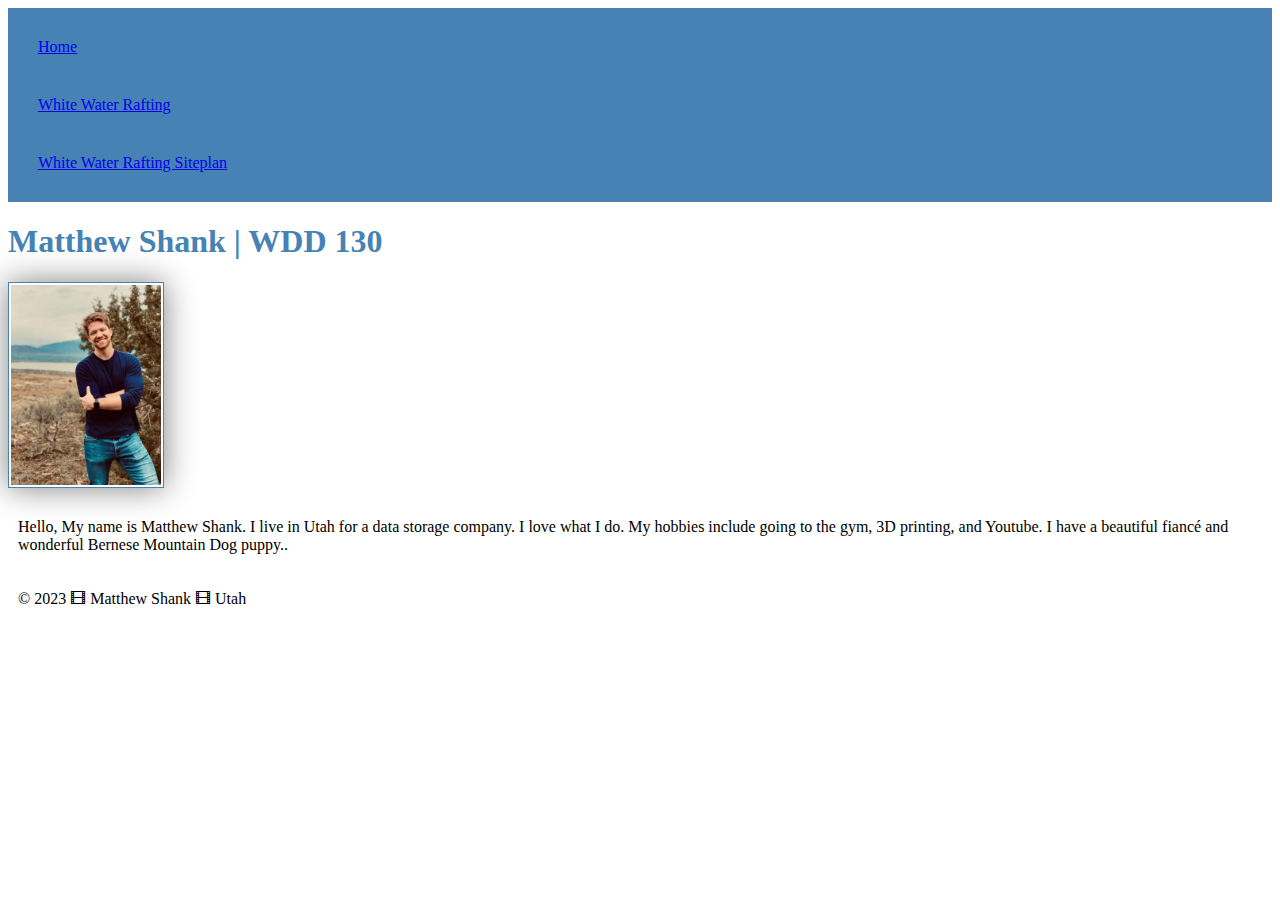
==== index.html @ 15a227cb "Committing CSS changes" ====
<!DOCTYPE html>
<html lang="en-US">
    <head>
        <meta charset="utf-8">
        <meta name="viewport" content="width=device-width,initial-scale=1.0">
        <title>Matthew Shank | WDD 130</title>
        <link rel="stylesheet" href="styles/styles.css">
    </head>
    <body>
        <header>
            <nav>
                <a href="#">Home</a>
                <a href="wwr/">White Water Rafting</a>
                <a href="wwr/site-plan-rafting.html">White Water Rafting Siteplan</a>
            </nav>
        </header>

        <main>
            <h1>Matthew Shank | WDD 130</h1>
            <img src="images/profile.jpg" atl="This is a portrait picture of Matthew Shank Stading in front of greenery and Utah Lake. " width="200">
                <p>Hello, My name is Matthew Shank. I live in Utah for a data storage company. I love what I do. 
                    My hobbies include going to the gym, 3D printing, and Youtube. 
                    I have a beautiful fiancé and wonderful Bernese Mountain Dog puppy..
                </p>

        </main>
        <footer>
            <p>© 2023 🎞 Matthew Shank 🎞 Utah </p>
        </footer>

    </body>
</html>
---- styles/styles.css ----
nav {
    background-color: steelblue;
    padding: 10px;
}

nav a {
    color: whitel;
    display: block; 
    padding: 20px;
}

h1 {
    color: steelblue;
}

img {
    width: 150px;
    height: auto;
    border: 1px solid steelblue;
    padding: 2px;
    box-shadow: 0 0 30px gray;

}

p{
    padding: 10px;
    
}
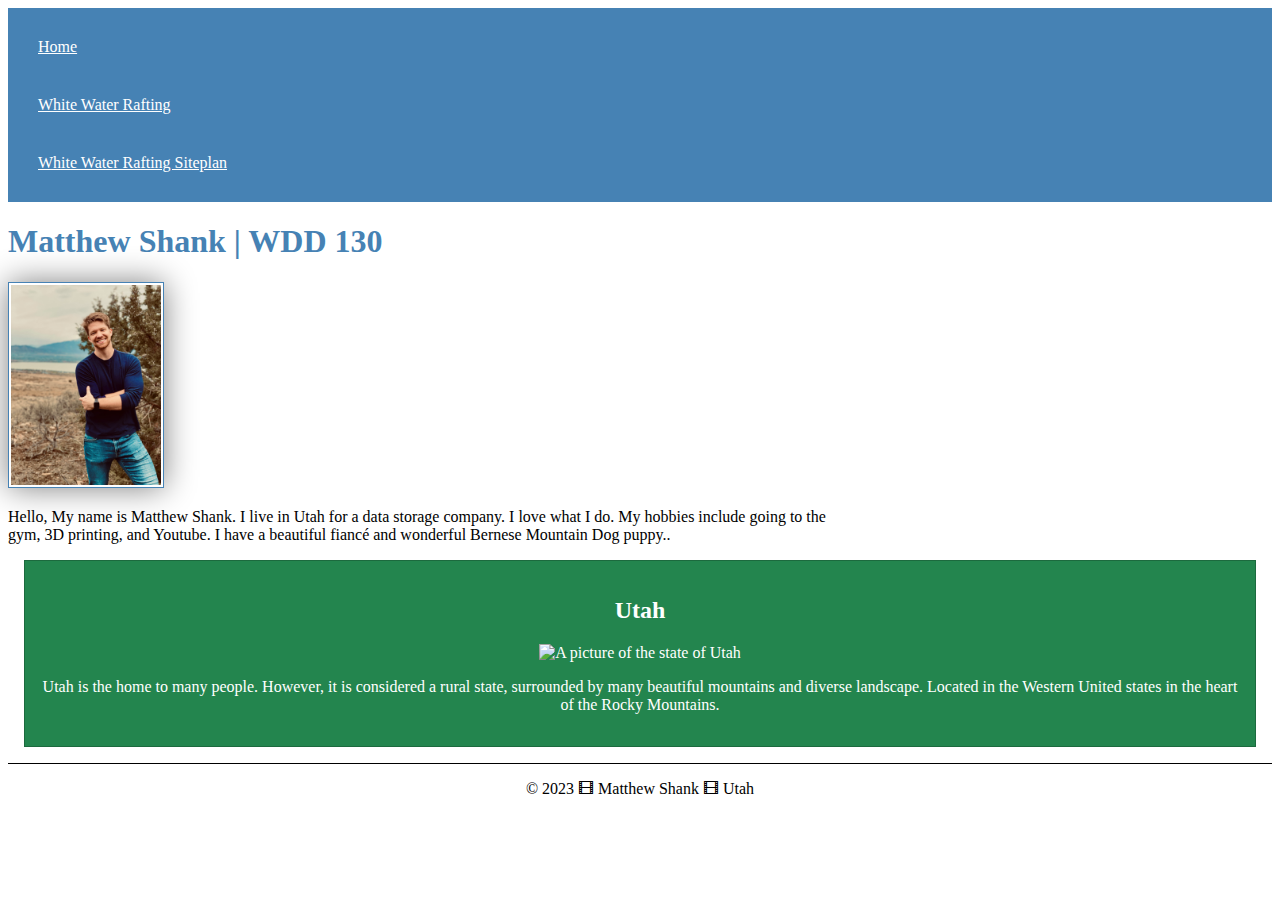
==== commit 19fef384: "index new commit" ====
--- a/index.html
+++ b/index.html
@@ -5,6 +5,8 @@
         <meta name="viewport" content="width=device-width,initial-scale=1.0">
         <title>Matthew Shank | WDD 130</title>
         <link rel="stylesheet" href="styles/styles.css">
+        <meta name="description" content="About Matthew Shank, in course WDD130, designed to be the home page of our work">
+        <meta name="author" content="Matthew Shank"
     </head>
     <body>
         <header>
@@ -24,6 +26,15 @@
                 </p>
 
         </main>
+        <aside>
+            <h2>
+                Utah
+            </h2>
+            <img src="" alt="A picture of the state of Utah">
+            <p>
+                Utah is the home to many people. However, it is considered a rural state, surrounded by many beautiful mountains and diverse landscape. Located in the Western United states in the heart of the Rocky Mountains. 
+            </p>
+        </aside>
         <footer>
             <p>© 2023 🎞 Matthew Shank 🎞 Utah </p>
         </footer>
--- a/styles/styles.css
+++ b/styles/styles.css
@@ -4,7 +4,7 @@
 }
 
 nav a {
-    color: whitel;
+    color: white;
     display: block; 
     padding: 20px;
 }
@@ -13,7 +13,7 @@
     color: steelblue;
 }
 
-img {
+main img {
     width: 150px;
     height: auto;
     border: 1px solid steelblue;
@@ -23,6 +23,28 @@
 }
 
 p{
-    padding: 10px;
-    
+    padding: 0px;
+
+}
+
+main{
+    max-width: 850px;
+}
+aside{
+    margin: 1em;
+    border: 1px solid rgba(0,0,0,.2);
+    padding: 1em;
+    background-color: #23854e;
+    color: white;
+    text-align: center;
+ 
+}
+aside img{
+    width: 200px;
+    height: auto;
+}
+footer{
+    margin-top: 1em;
+    border-top: 1px solid #000;
+    text-align: center;
 }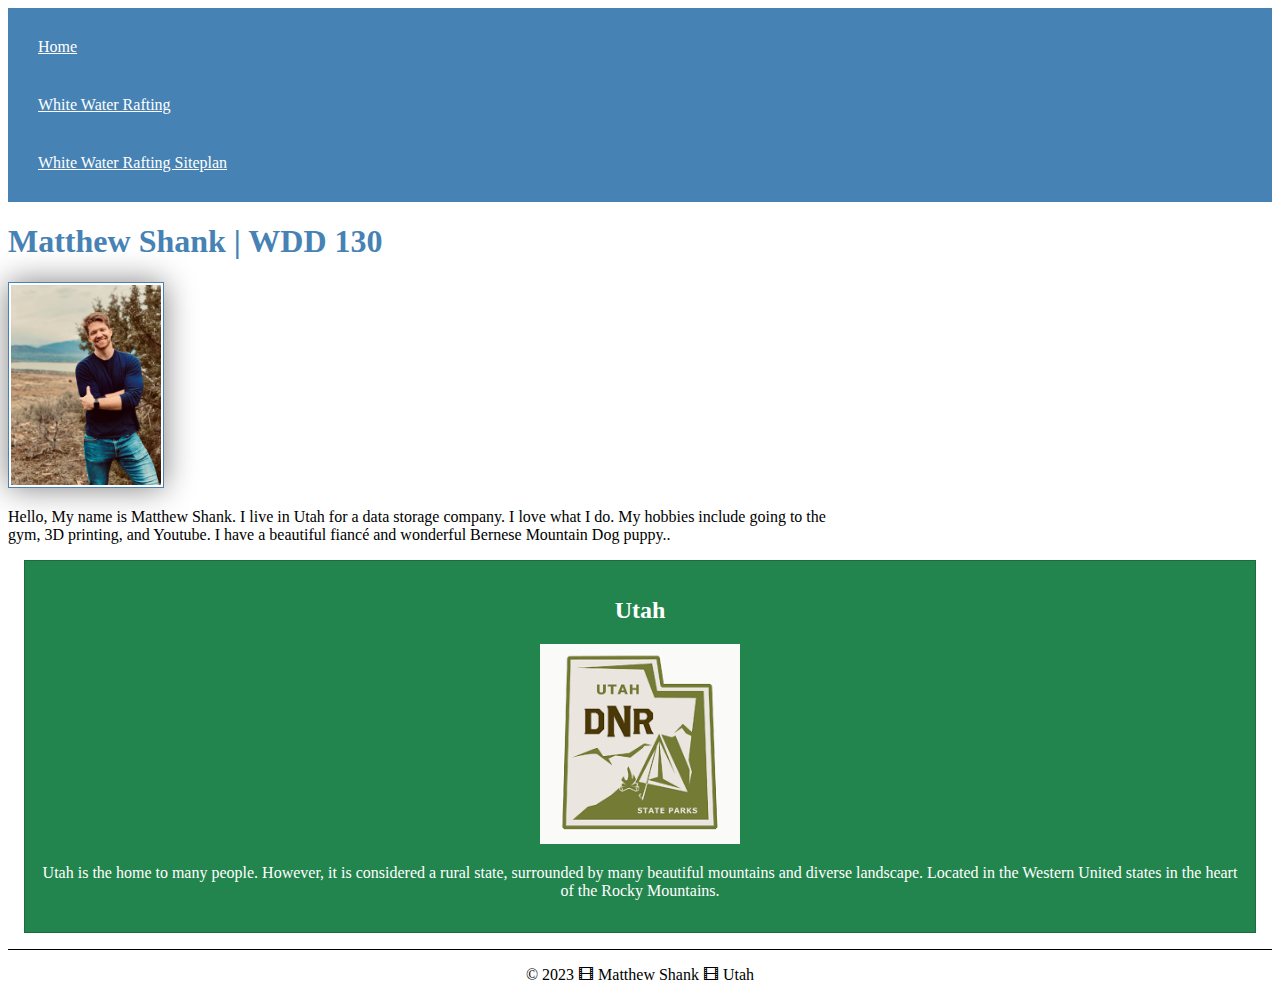
==== commit 85efa7f1: "Commit" ====
--- a/index.html
+++ b/index.html
@@ -30,7 +30,7 @@
             <h2>
                 Utah
             </h2>
-            <img src="" alt="A picture of the state of Utah">
+            <img src="/images/utahimage.png" alt="A picture of the state of Utah">
             <p>
                 Utah is the home to many people. However, it is considered a rural state, surrounded by many beautiful mountains and diverse landscape. Located in the Western United states in the heart of the Rocky Mountains. 
             </p>
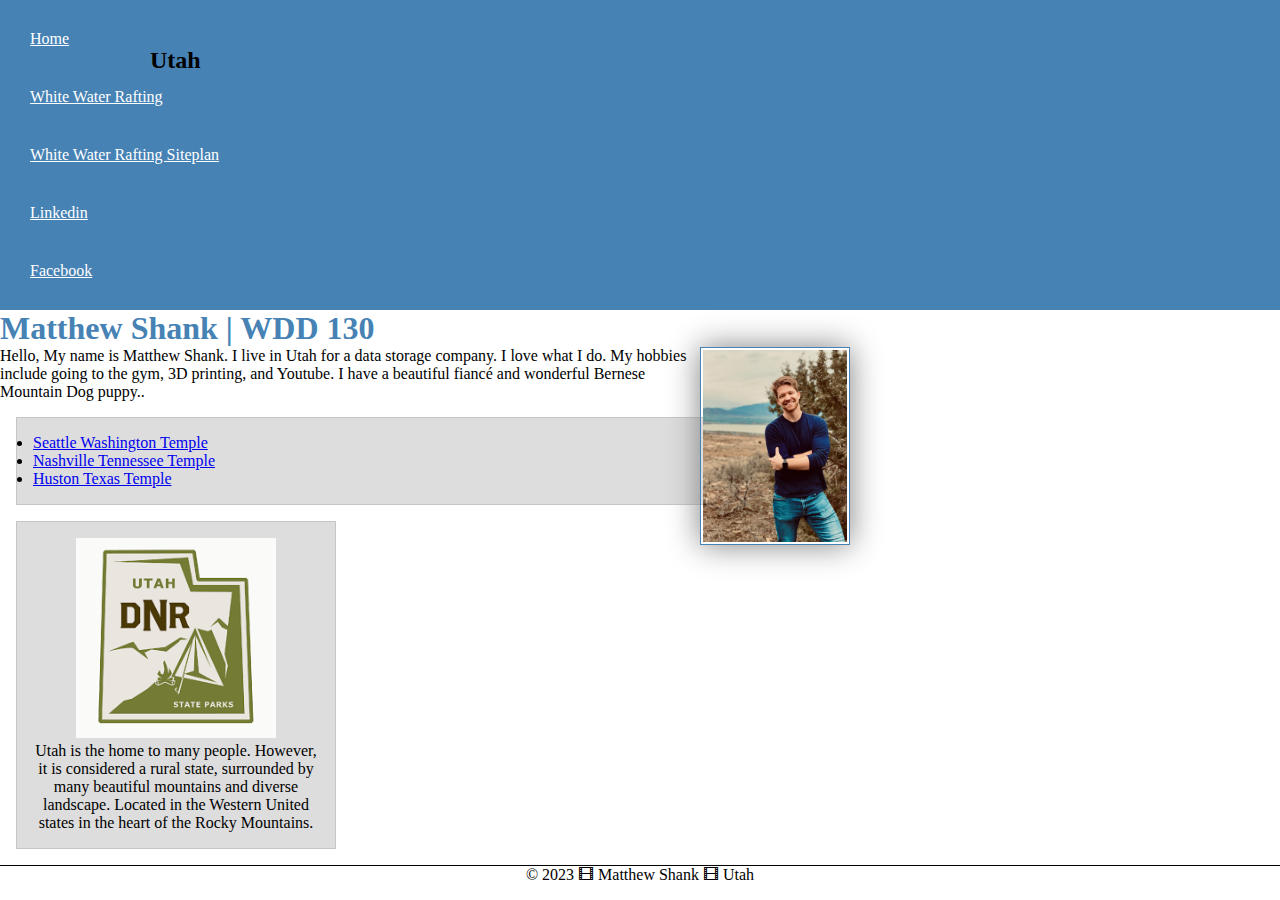
==== commit 9d8c4664: "Commit" ====
--- a/index.html
+++ b/index.html
@@ -6,7 +6,7 @@
         <title>Matthew Shank | WDD 130</title>
         <link rel="stylesheet" href="styles/styles.css">
         <meta name="description" content="About Matthew Shank, in course WDD130, designed to be the home page of our work">
-        <meta name="author" content="Matthew Shank"
+        <meta name="author" content="Matthew Shank">
     </head>
     <body>
         <header>
@@ -14,23 +14,31 @@
                 <a href="#">Home</a>
                 <a href="wwr/">White Water Rafting</a>
                 <a href="wwr/site-plan-rafting.html">White Water Rafting Siteplan</a>
+                <a href="https://linkedin.com ">Linkedin</a>
+                <a href="https://facebook.com">Facebook</a>
             </nav>
         </header>
 
         <main>
             <h1>Matthew Shank | WDD 130</h1>
-            <img src="images/profile.jpg" atl="This is a portrait picture of Matthew Shank Stading in front of greenery and Utah Lake. " width="200">
+            <img src="images/profile.jpg" alt="This is a portrait picture of Matthew Shank Stading in front of greenery and Utah Lake. " width="200">
                 <p>Hello, My name is Matthew Shank. I live in Utah for a data storage company. I love what I do. 
                     My hobbies include going to the gym, 3D printing, and Youtube. 
                     I have a beautiful fiancé and wonderful Bernese Mountain Dog puppy..
                 </p>
 
+            <ul class="box">
+                <li><a href="https://www.churchofjesuschrist.org/temples/details/seattle-washington-temple?lang=eng" target="_blank">Seattle Washington Temple</a></li>
+                <li><a href="https://www.churchofjesuschrist.org/temples/details/nashville-tennessee-temple?lang=eng" target="_blank">Nashville Tennessee Temple</a></li>
+                <li><a href="https://www.churchofjesuschrist.org/temples/details/houston-texas-temple?lang=eng" target="_blank"> Huston Texas Temple</a></li>
+            </ul>
         </main>
-        <aside>
+        
+        <aside class="box">
             <h2>
                 Utah
             </h2>
-            <img src="/images/utahimage.png" alt="A picture of the state of Utah">
+            <img src="images/utahimage.png" alt="A picture of the state of Utah">
             <p>
                 Utah is the home to many people. However, it is considered a rural state, surrounded by many beautiful mountains and diverse landscape. Located in the Western United states in the heart of the Rocky Mountains. 
             </p>
@@ -40,4 +48,5 @@
         </footer>
 
     </body>
+    <!--May 4th, 2023 -->
 </html>--- a/styles/styles.css
+++ b/styles/styles.css
@@ -19,6 +19,7 @@
     border: 1px solid steelblue;
     padding: 2px;
     box-shadow: 0 0 30px gray;
+    float: right;
 
 }
 
@@ -47,4 +48,30 @@
     margin-top: 1em;
     border-top: 1px solid #000;
     text-align: center;
+}
+
+* {
+    margin : 0;
+    padding: 0;
+    box-sizing: border-box;
+}
+
+/* Class Selectors */
+
+.box {
+    margin: 1rem;
+    border: 1px solid rgba(0,0,0,.1);
+    padding: 1rem;
+    background-color: #ddd;
+    color: #000;
+}
+aside{
+    width: 20em;
+    text-align: center;
+}
+
+aside h2 {
+    position: absolute;
+    top: 47px;
+    left: 150px;
 }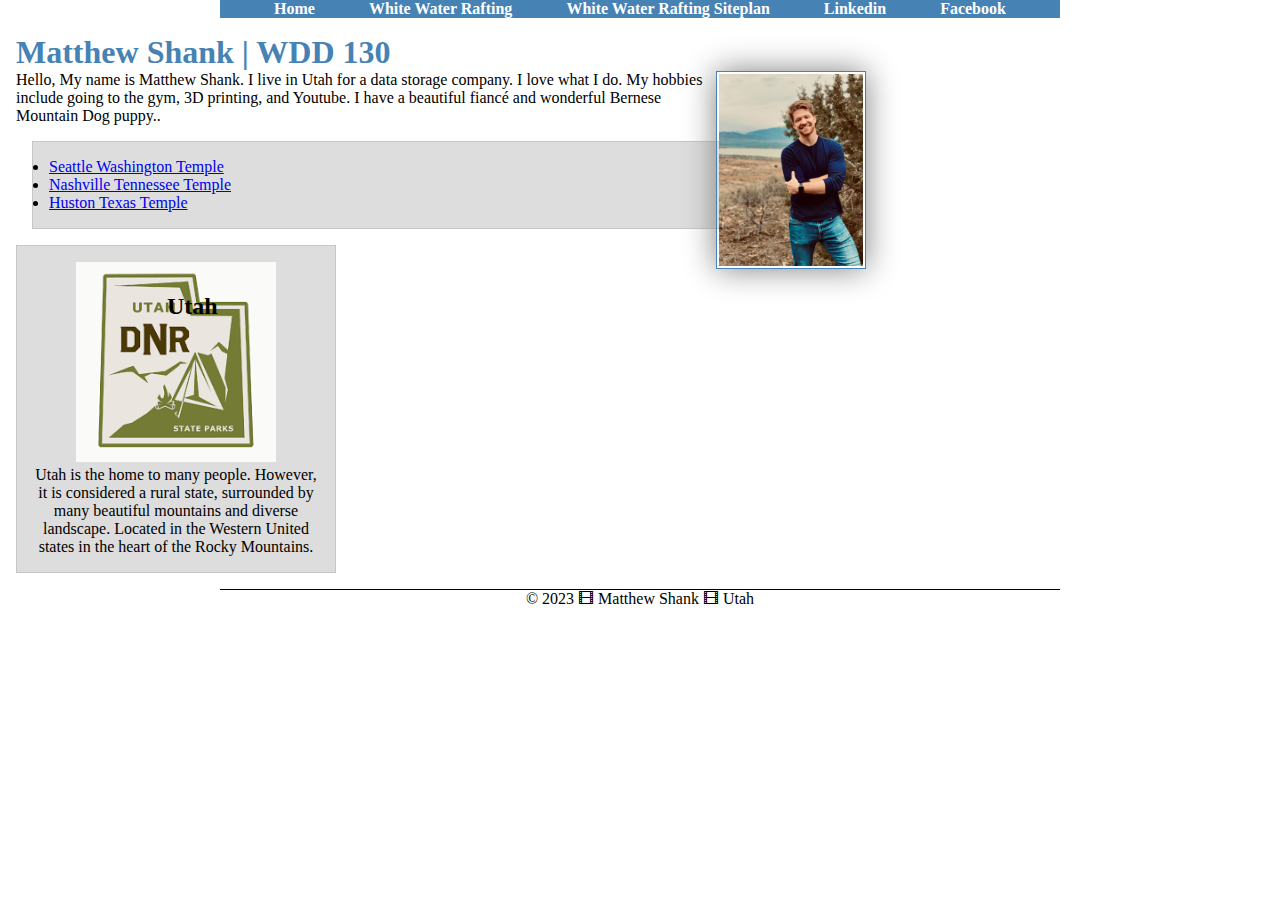
==== commit 612b5953: "commit" ====
--- a/index.html
+++ b/index.html
@@ -20,7 +20,7 @@
         </header>
 
         <main>
-            <h1>Matthew Shank | WDD 130</h1>
+            <h1 class="author">Matthew Shank | WDD 130</h1>
             <img src="images/profile.jpg" alt="This is a portrait picture of Matthew Shank Stading in front of greenery and Utah Lake. " width="200">
                 <p>Hello, My name is Matthew Shank. I live in Utah for a data storage company. I love what I do. 
                     My hobbies include going to the gym, 3D printing, and Youtube. 
--- a/styles/styles.css
+++ b/styles/styles.css
@@ -1,16 +1,24 @@
 nav {
     background-color: steelblue;
-    padding: 10px;
+    padding: 2 rem;
+    display: flex;
+    justify-content: space-evenly;
+    align-items: center;
+
 }
 
 nav a {
     color: white;
     display: block; 
-    padding: 20px;
+    padding: 1 rem;
+    text-decoration: none;
+    font-weight: 700;
+
 }
 
-h1 {
+.author {
     color: steelblue;
+    border-bottom:  5px steelblue;
 }
 
 main img {
@@ -37,6 +45,8 @@
     padding: 1em;
     background-color: #23854e;
     color: white;
+    text-align: center;
+    width: 20em;
     text-align: center;
  
 }
@@ -65,13 +75,31 @@
     background-color: #ddd;
     color: #000;
 }
-aside{
-    width: 20em;
-    text-align: center;
-}
 
 aside h2 {
     position: absolute;
     top: 47px;
     left: 150px;
+}
+
+header, .grid, footer {
+    max-width: 840px;
+    margin: 0 auto;
+}
+
+.grid {
+    display: grid;
+    align-items: center;
+}
+
+main {
+    grid-column: 2/3;
+    margin: 1rem;
+}
+
+aside {
+    width: 20rem;
+    position: relative;
+    grid-column: 1/2;
+    grid-row: 1/2;
 }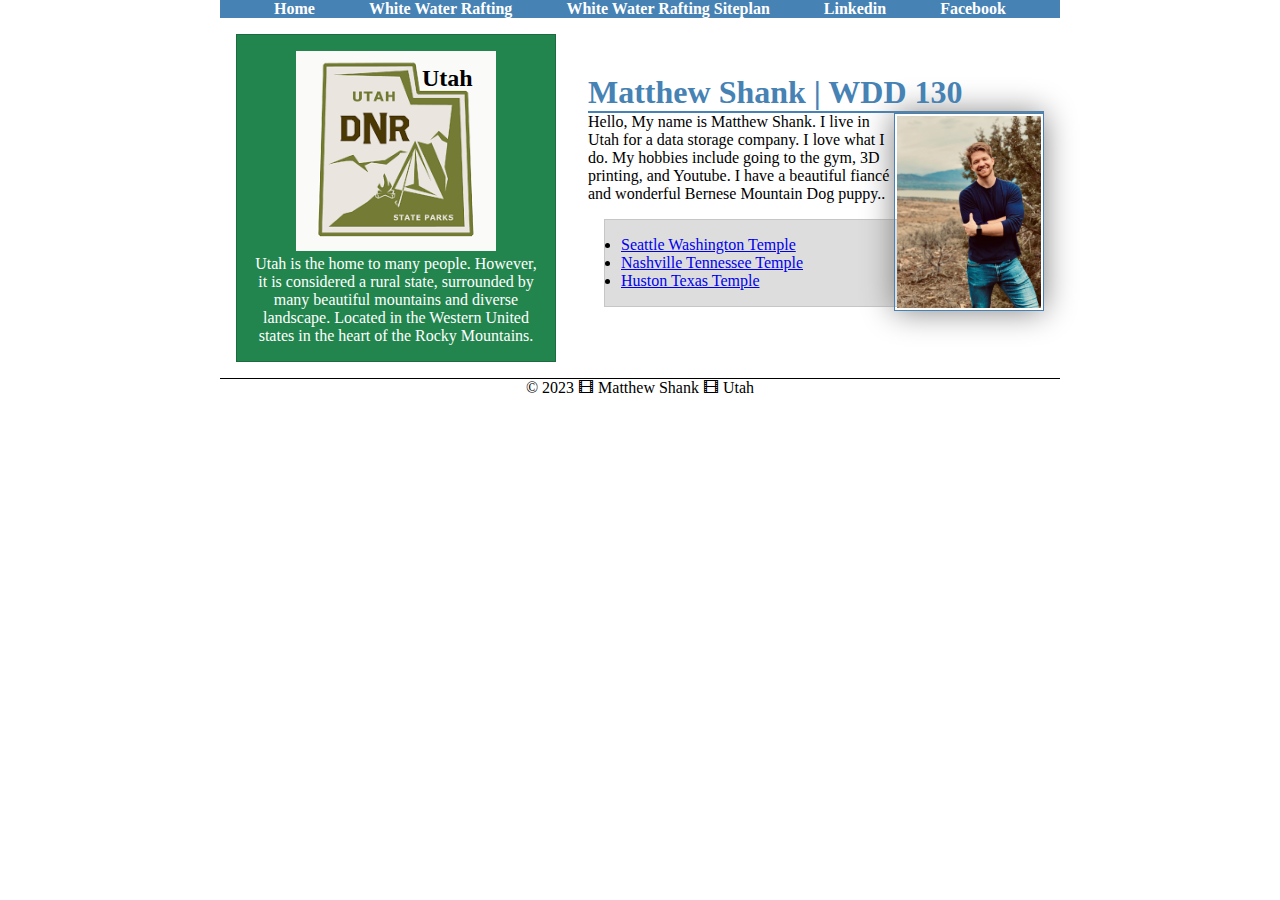
==== commit 4701dc26: "Commit" ====
--- a/index.html
+++ b/index.html
@@ -19,31 +19,35 @@
             </nav>
         </header>
 
-        <main>
-            <h1 class="author">Matthew Shank | WDD 130</h1>
-            <img src="images/profile.jpg" alt="This is a portrait picture of Matthew Shank Stading in front of greenery and Utah Lake. " width="200">
-                <p>Hello, My name is Matthew Shank. I live in Utah for a data storage company. I love what I do. 
+        <div class="grid">
+            <main>
+                <h1 class="author">Matthew Shank | WDD 130</h1>
+                <img src="images/profile.jpg" alt="This is a portrait picture of Matthew Shank Stading in front of greenery and Utah Lake. " width="200">
+                    <p>Hello, My name is Matthew Shank. I live in Utah for a data storage company. I love what I do. 
                     My hobbies include going to the gym, 3D printing, and Youtube. 
                     I have a beautiful fiancé and wonderful Bernese Mountain Dog puppy..
+                    </p>
+
+                <ul class="box">
+                    <li><a href="https://www.churchofjesuschrist.org/temples/details/seattle-washington-temple?lang=eng" target="_blank">Seattle Washington Temple</a></li>
+                    <li><a href="https://www.churchofjesuschrist.org/temples/details/nashville-tennessee-temple?lang=eng" target="_blank">Nashville Tennessee Temple</a></li>
+                    <li><a href="https://www.churchofjesuschrist.org/temples/details/houston-texas-temple?lang=eng" target="_blank"> Huston Texas Temple</a></li>
+                </ul>
+            </main>
+        
+
+        
+            <aside>
+             <h2>
+                 Utah
+                </h2>
+             <img src="images/utahimage.png" alt="A picture of the state of Utah">
+                <p>
+                Utah is the home to many people. However, it is considered a rural state, surrounded by many beautiful mountains and diverse landscape. Located in the Western United states in the heart of the Rocky Mountains. 
                 </p>
-
-            <ul class="box">
-                <li><a href="https://www.churchofjesuschrist.org/temples/details/seattle-washington-temple?lang=eng" target="_blank">Seattle Washington Temple</a></li>
-                <li><a href="https://www.churchofjesuschrist.org/temples/details/nashville-tennessee-temple?lang=eng" target="_blank">Nashville Tennessee Temple</a></li>
-                <li><a href="https://www.churchofjesuschrist.org/temples/details/houston-texas-temple?lang=eng" target="_blank"> Huston Texas Temple</a></li>
-            </ul>
-        </main>
-        
-        <aside class="box">
-            <h2>
-                Utah
-            </h2>
-            <img src="images/utahimage.png" alt="A picture of the state of Utah">
-            <p>
-                Utah is the home to many people. However, it is considered a rural state, surrounded by many beautiful mountains and diverse landscape. Located in the Western United states in the heart of the Rocky Mountains. 
-            </p>
-        </aside>
-        <footer>
+            </aside>
+        </div>
+        <footer class="grid">
             <p>© 2023 🎞 Matthew Shank 🎞 Utah </p>
         </footer>
 
--- a/styles/styles.css
+++ b/styles/styles.css
@@ -18,7 +18,7 @@
 
 .author {
     color: steelblue;
-    border-bottom:  5px steelblue;
+    border-bottom:  2px solid steelblue;
 }
 
 main img {
@@ -36,24 +36,20 @@
 
 }
 
-main{
-    max-width: 850px;
-}
-aside{
+aside {
     margin: 1em;
     border: 1px solid rgba(0,0,0,.2);
     padding: 1em;
     background-color: #23854e;
     color: white;
     text-align: center;
-    width: 20em;
-    text-align: center;
- 
 }
+
 aside img{
     width: 200px;
     height: auto;
 }
+
 footer{
     margin-top: 1em;
     border-top: 1px solid #000;
@@ -76,10 +72,13 @@
     color: #000;
 }
 
+
+/* Moved the h2 so that it's not covering the image of the Utah border*/
 aside h2 {
     position: absolute;
-    top: 47px;
-    left: 150px;
+    top: 30px;
+    left: 185px;
+    color: black
 }
 
 header, .grid, footer {
